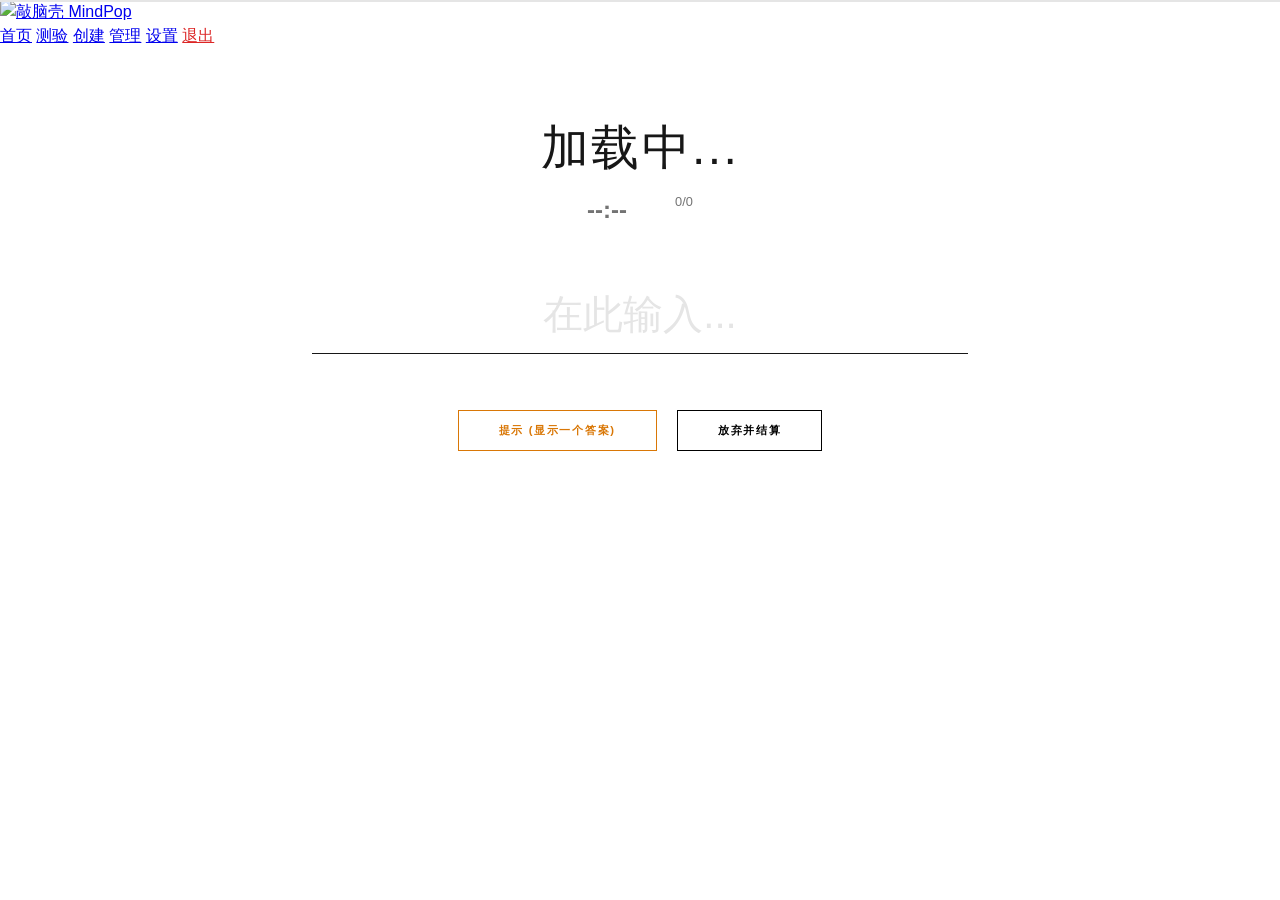
==== src/main/resources/static/index.html @ 4cd410e7 "Reveal individual quiz answers without awarding credit" ====
<!DOCTYPE html>
<html lang="zh-CN">
<head>
    <meta charset="UTF-8">
    <meta name="viewport" content="width=device-width, initial-scale=1.0">
    <title>敲脑壳 MindPop - 测验</title>
    <link rel="stylesheet" href="css/style.css?v=20260927-1">
    <link rel="stylesheet" href="css/navigation.css">
    <!-- Brand Logo & Favicon -->
    <link rel="icon" type="image/svg+xml" href="assets/img/brand/logo/主logo.svg">
    <link rel="apple-touch-icon" sizes="180x180" href="assets/img/brand/favicon/apple-touch-icon.png">
    <style>
    </style>
</head>
<body>
    <nav class="navbar">
        <a href="home.html" class="logo">
            <img src="assets/img/brand/logo/主logo.svg" alt="敲脑壳 MindPop" style="height: 32px; width: auto;">
        </a>
        <div class="nav-links">
            <a href="home.html">首页</a>
            <a href="quizzes.html">测验</a>
            <a href="create.html">创建</a>
            <a href="manage.html">管理</a>
            <a href="settings.html">设置</a>
            <a href="#" onclick="Auth.logout()" style="color: var(--error);">退出</a>
        </div>
    </nav>

    <div class="progress-bar"><div id="progress-fill" class="progress-fill"></div></div>

    <div id="quiz-container">
        <!-- 分组复习进度 - 仅在分组/复习模式下显示 -->
        <div id="group-review-progress" style="display: none; margin-bottom: 1.5rem; padding: 0.75rem 1rem; background: var(--hover); border-left: 3px solid var(--accent);">
            <span style="font-size: 0.75rem; color: var(--text-muted);">分组复习进度</span>
            <div style="font-size: 1rem; font-weight: 600; color: var(--text-main);">
                <span id="group-current-index">0</span> / <span id="group-total-count">0</span>
                <span id="group-progress-text" style="font-size: 0.7rem; color: var(--text-muted); font-weight: 400; margin-left: 0.5rem;"></span>
            </div>
        </div>

        <!-- 测验信息 -->
        <div id="quiz-header">
            <h1 id="quiz-title">加载中...</h1>
            <div id="quiz-stats">
                <span id="time-display">--:--</span>
                <span id="score-display" style="font-size: 0.8rem; color: var(--text-muted); margin-left: 1rem;">0/0</span>
            </div>
            <p id="quiz-description" style="margin-top: 1rem;"></p>
        </div>

        <!-- 输入区域 -->
        <div id="input-section">
            <input type="text" 
                   id="answer-input" 
                   placeholder="在此输入..." 
                   autocomplete="off"
                   spellcheck="false" />
            <div id="feedback-message" style="font-size: 0.7rem; height: 1rem; margin-top: 0.5rem;"></div>
            <button id="hint-btn" class="btn btn-small" onclick="showHint()" style="margin-right: 1rem;">提示 (显示一个答案)</button>
            <button id="give-up-btn" class="btn btn-small give-up-btn" onclick="giveUp()">放弃并结算</button>
        </div>

        <!-- 答案网格 -->
        <div id="answers-grid">
            <!-- 动态生成答案格子 -->
        </div>

        <!-- 填空题显示区 -->
        <div id="fill-blank-section" style="display: none;">
            <div id="fill-blank-question" class="fill-blank-question"></div>
            <div id="fill-blank-text" class="fill-blank-text"></div>
        </div>

        <!-- 结果面板 - 内嵌式布局 -->
        <div id="results-panel" style="display: none;">
            <!-- 结算统计区域 -->
            <div class="results-embedded">
                <!-- 标题 -->
                <h2 class="results-title">测验完成</h2>
                
                <!-- 统计卡片网格 -->
                <div class="results-stats">
                    <div class="stat-card">
                        <span class="stat-value" id="final-accuracy">0%</span>
                        <span class="stat-label">准确率</span>
                    </div>
                    <div class="stat-card">
                        <span class="stat-value" id="final-score">0/0</span>
                        <span class="stat-label">答对数</span>
                    </div>
                    <div class="stat-card">
                        <span class="stat-value" id="final-time">00:00</span>
                        <span class="stat-label">总用时</span>
                    </div>
                </div>
                
                <!-- 分隔线 -->
                <div class="results-divider"></div>
                
                <!-- 未答出区域 -->
                <div id="missed-section" class="missed-section">
                    <h3 class="missed-title">未答出项目</h3>
                    <div id="missed-answers" class="missed-list"></div>
                </div>
                
                <!-- 全部答对提示 -->
                <div id="perfect-section" class="perfect-section" style="display: none;">
                    <span class="perfect-icon">✓</span>
                    <span class="perfect-text">全部答对</span>
                </div>
                
                <!-- 操作按钮 -->
                <div class="results-actions">
                    <button id="restart-btn" class="btn btn-primary">重新开始</button>
                    <a href="quizzes.html" class="btn btn-secondary">返回列表</a>
                </div>
            </div>
        </div>
    </div>

    <script src="js/api.js?v=20260216-9"></script>
    <script src="js/theme.js?v=20260216-9"></script>
    <script src="js/review-api.js?v=20260216-9"></script>
    <script src="js/timer.js?v=20260216-9"></script>
    <script src="js/ui-renderer.js?v=20260927-1"></script>
    <script src="js/quiz-controller.js?v=20260927-1"></script>
    <script src="js/main.js?v=20260216-9"></script>

    <!-- 复习评级面板 - 仅复习模式显示 -->
    <div id="rating-panel" class="rating-panel" style="display: none;">
        <div style="text-align: center; font-size: 0.7rem; color: var(--text-muted); margin-bottom: 1rem; text-transform: uppercase; letter-spacing: 0.1em;">根据记忆程度选择评级 (1-4)</div>
        <div style="display: flex; justify-content: center; gap: 1rem;">
            <div class="rating-btn rating-again" onclick="submitRating(1)">
                <span>重来</span>
                <span class="interval">&lt;10分钟</span>
            </div>
            <div class="rating-btn rating-hard" onclick="submitRating(2)">
                <span>困难</span>
                <span class="interval">10分钟</span>
            </div>
            <div class="rating-btn rating-good" onclick="submitRating(3)">
                <span>良好</span>
                <span class="interval">1天</span>
            </div>
            <div class="rating-btn rating-easy" onclick="submitRating(4)">
                <span>简单</span>
                <span class="interval">4天</span>
            </div>
        </div>
    </div>

    <!-- 复习完成弹窗 -->
    <div id="review-completion-modal" style="display: none; position: fixed; top: 0; left: 0; right: 0; bottom: 0; background: rgba(255,255,255,0.9); z-index: 200; justify-content: center; align-items: center; backdrop-filter: blur(4px);">
        <div style="text-align: center; max-width: 400px; animation: fadeIn 0.4s ease-out;">
            <div style="font-size: 4rem; margin-bottom: 1rem;">✨</div>
            <h3 style="font-weight: 200; font-size: 2rem; color: var(--text-main); margin-bottom: 0.5rem;">复习完成</h3>
            <p id="review-completion-message" style="color: var(--text-muted); margin-bottom: 2rem; font-size: 0.9rem;">今日复习任务已全部完成</p>
            <div style="display: flex; gap: 1rem; justify-content: center;">
                <button onclick="returnToHome()" class="btn">返回首页</button>
                <button onclick="continueReview()" class="btn" style="border-color: var(--text-muted); color: var(--text-muted);">继续复习</button>
            </div>
        </div>
    </div>

    <script>
        // 复习模式相关变量
        let isReviewMode = false;
        let currentQuizStatus = null;

        // 检查是否是复习模式
        function checkReviewMode() {
            const params = new URLSearchParams(window.location.search);
            isReviewMode = params.get('mode') === 'review';
            if (isReviewMode) {
                document.body.classList.add('review-mode');
                loadQuizStatus();
            }
        }

        // 加载测验状态
        async function loadQuizStatus() {
            const params = new URLSearchParams(window.location.search);
            const quizId = params.get('id');
            if (!quizId || !isReviewMode) return;
            
            try {
                const status = await ReviewAPI.getQuizStatus(quizId);
                currentQuizStatus = status;
                updateRatingIntervals(status);
            } catch (error) {
                console.error('加载测验状态失败:', error);
            }
        }

        // 更新评级按钮间隔显示
        function updateRatingIntervals(status) {
            const intervals = calculateIntervals(status);
            document.querySelector('.rating-again span.interval').textContent = intervals[1];
            document.querySelector('.rating-hard span.interval').textContent = intervals[2];
            document.querySelector('.rating-good span.interval').textContent = intervals[3];
            document.querySelector('.rating-easy span.interval').textContent = intervals[4];
        }

        // 计算间隔
        function calculateIntervals(status) {
            const status_type = status.status;
            const ease = status.easeFactor || 2500;
            const currentInterval = status.intervalDays || 0;
            const learningStep = status.learningStep || 0;
            const MAX_INTERVAL = 365;

            let intervals = {};

            if (status_type === 'NEW' || status_type === 'LEARNING' || status_type === 'RELEARNING') {
                if (learningStep === 0) {
                    intervals = { 1: '<10分钟', 2: '<10分钟', 3: '10分钟', 4: '1天' };
                } else if (learningStep === 1) {
                    intervals = { 1: '<10分钟', 2: '10分钟', 3: '1小时', 4: '1天' };
                } else {
                    intervals = { 1: '<10分钟', 2: '1小时', 3: '1天', 4: '4天' };
                }
            } else {
                intervals[1] = '<10分钟';
                intervals[2] = formatInterval(Math.min(MAX_INTERVAL, Math.max(1, Math.round(currentInterval * 1.2))));
                intervals[3] = formatInterval(Math.min(MAX_INTERVAL, Math.max(1, Math.round(currentInterval * ease / 1000))));
                intervals[4] = formatInterval(Math.min(MAX_INTERVAL, Math.max(1, Math.round(currentInterval * ease / 1000 * 1.3))));
            }

            return intervals;
        }

        function formatInterval(days) {
            if (days < 1) {
                const hours = Math.round(days * 24);
                if (hours < 1) return '<1小时';
                return `${hours}小时`;
            }
            return days === 1 ? '1天' : `${days}天`;
        }

        // 显示评级面板
        function showRatingPanel() {
            if (!isReviewMode) return;
            // 更新评级按钮上的间隔时间
            if (currentQuizStatus) {
                updateRatingIntervals(currentQuizStatus);
            }
            document.getElementById('rating-panel').style.display = 'block';
        }

        // 提交评级
        async function submitRating(rating) {
            const params = new URLSearchParams(window.location.search);
            const quizId = params.get('id');
            const groupId = params.get('groupId');
            if (!quizId) return;

            try {
                const status = currentQuizStatus?.status;
                console.log('提交评级 - 当前状态:', status, '分组:', groupId);
                let result;

                // NEW 和 LEARNING 状态使用学习评级 API，其他状态（RELEARNING/REVIEW）使用复习评级 API
                if (status === 'NEW' || status === 'LEARNING') {
                    result = await ReviewAPI.submitLearnRating(quizId, rating, groupId);
                } else {
                    result = await ReviewAPI.submitReviewRating(quizId, rating, groupId);
                }
                console.log('评级结果:', result);

                if (result.nextQuizId) {
                    console.log('跳转到下一个测验:', result.nextQuizId);
                    const groupParam = groupId ? `&groupId=${groupId}` : '';
                    window.location.href = `index.html?id=${result.nextQuizId}&mode=review${groupParam}`;
                } else if (result.completed) {
                    console.log('显示完成弹窗');
                    showReviewCompletionModal();
                } else {
                    console.log('后端未返回 nextQuizId，尝试从 sessionStorage 获取');
                    // 尝试从 sessionStorage 获取下一个测验
                    const reviewList = JSON.parse(sessionStorage.getItem('reviewQuizList') || '[]');
                    const currentIndex = reviewList.indexOf(parseInt(quizId));
                    if (currentIndex >= 0 && currentIndex < reviewList.length - 1) {
                        const nextQuizId = reviewList[currentIndex + 1];
                        console.log('从 sessionStorage 获取下一个测验:', nextQuizId);
                        const groupParam = groupId ? `&groupId=${groupId}` : '';
                        window.location.href = `index.html?id=${nextQuizId}&mode=review${groupParam}`;
                    } else {
                        console.log('没有下一个测验，显示完成弹窗');
                        showReviewCompletionModal();
                    }
                }
            } catch (error) {
                console.error('提交评级失败:', error);
                alert('提交失败，请重试');
            }
        }

        // 显示完成弹窗
        function showReviewCompletionModal() {
            document.getElementById('review-completion-modal').style.display = 'flex';
        }

        // 返回首页
        function returnToHome() {
            window.location.href = 'home.html';
        }

        // 继续复习
        async function continueReview() {
            const params = new URLSearchParams(window.location.search);
            const groupId = params.get('groupId');
            const currentQuizId = params.get('id');
            
            // 如果有 groupId，从后端获取下一个；如果没有 groupId（全局复习），从 sessionStorage 获取
            if (groupId) {
                try {
                    const next = await ReviewAPI.getNextQuiz(groupId, currentQuizId);
                    if (next && next.quizId) {
                        window.location.href = `index.html?id=${next.quizId}&mode=review&groupId=${groupId}`;
                    } else {
                        showReviewCompletionModal();
                    }
                } catch (error) {
                    console.error('获取下一个测验失败:', error);
                }
            } else {
                // 从 sessionStorage 获取下一个（全局复习）
                const reviewList = JSON.parse(sessionStorage.getItem('reviewQuizList') || '[]');
                const currentIndex = reviewList.indexOf(parseInt(currentQuizId));
                if (currentIndex >= 0 && currentIndex < reviewList.length - 1) {
                    const nextQuizId = reviewList[currentIndex + 1];
                    window.location.href = `index.html?id=${nextQuizId}&mode=review`;
                } else {
                    showReviewCompletionModal();
                }
            }
        }

        // 提示只揭示下一项，不算答对。
        function showHint() {
            // 获取全局 quizController 实例
            if (!window.quizController || !window.quizController.isQuizActive) {
                alert('测验未开始或已结束');
                return;
            }

            const controller = window.quizController;
            
            const revealed = controller.quizType === 'FILL_BLANK'
                ? (controller.fillBlankQuiz?.blanks || []).some((_, index) => controller.revealBlank(index))
                : (controller.answers || []).some(answer => controller.revealAnswer(answer.id));
            if (!revealed) alert('已经没有可提示的答案了');
        }

        // 键盘快捷键
        document.addEventListener('keydown', (e) => {
            if (!isReviewMode) return;
            if (document.getElementById('rating-panel').style.display !== 'block') return;
            
            switch (e.key) {
                case '1': e.preventDefault(); submitRating(1); break;
                case '2': e.preventDefault(); submitRating(2); break;
                case '3':
                case ' ': e.preventDefault(); submitRating(3); break;
                case '4': e.preventDefault(); submitRating(4); break;
            }
        });

        // 页面加载时检查复习模式
        checkReviewMode();
        
        // 移动端输入法处理：输入框获得焦点时滚动到可视区域
        const answerInput = document.getElementById('answer-input');
        if (answerInput) {
            answerInput.addEventListener('focus', () => {
                // 检测是否为移动设备（屏幕宽度小于768px或存在touch事件支持）
                const isMobile = window.innerWidth <= 768 || 'ontouchstart' in window;
                if (isMobile) {
                    setTimeout(() => {
                        answerInput.scrollIntoView({ behavior: 'smooth', block: 'center' });
                    }, 300); // 延迟等待键盘弹出
                }
            });
        }
    </script>
</body>
</html>
---- src/main/resources/static/css/style.css ----
/* 全局样式 - Minimalist Zen */
:root {
    --bg: #ffffff;
    --text-main: #171717;
    --text-muted: #737373;
    --border: #e5e5e5;
    --accent: #000000;
    --success: #16a34a;
    --error: #dc2626;
    --warning: #d97706;
    --hover: #f5f5f5;
    --font-stack: -apple-system, BlinkMacSystemFont, "Segoe UI", Roboto, Helvetica, Arial, sans-serif;
}

/* 暗黑模式 */
.dark-mode {
    --bg: #171717;
    --text-main: #ffffff;
    --text-muted: #a3a3a3;
    --border: #404040;
    --accent: #ffffff;
    --success: #22c55e;
    --error: #ef4444;
    --warning: #f59e0b;
    --hover: #262626;
}

* {
    margin: 0;
    padding: 0;
    box-sizing: border-box;
}

html {
    overflow-y: scroll;
}

body {
    font-family: var(--font-stack);
    background-color: var(--bg);
    color: var(--text-main);
    line-height: 1.5;
    -webkit-font-smoothing: antialiased;
    min-height: 100vh;
}

#quiz-container {
    max-width: 720px;
    width: 100%;
    margin: 2rem auto;
    padding: 2rem;
    position: relative;
    z-index: 1;
}

/* 进度条 */
.progress-bar {
    position: fixed;
    top: 0;
    left: 0;
    width: 100%;
    height: 2px;
    background: var(--border);
    z-index: 1000;
}
.progress-fill {
    height: 100%;
    background: var(--accent);
    width: 0%;
    transition: width 0.3s ease;
}

/* 基础组件 */
.btn {
    display: inline-block;
    padding: 0.75rem 2.5rem;
    border: 1px solid var(--accent);
    background: transparent;
    color: var(--accent);
    text-transform: uppercase;
    font-size: 0.7rem;
    font-weight: 700;
    letter-spacing: 0.15em;
    cursor: pointer;
    transition: all 0.2s;
    text-decoration: none;
    outline: none;
    border-radius: 0; /* 确保无圆角 */
}

.btn:hover {
    background: var(--accent);
    color: var(--bg);
}

.btn-small {
    padding: 0.5rem 1rem;
    font-size: 0.65rem;
}

/* 统一所有原生按钮和特定功能按钮 */
button:not(.filter-item):not(.rating-btn):not(.reveal-answer-button):not(.fill-blank-reveal-button),
input[type="button"], 
input[type="submit"] {
    display: inline-block;
    padding: 0.75rem 2.5rem;
    border: 1px solid var(--accent);
    background: transparent;
    color: var(--accent);
    text-transform: uppercase;
    font-size: 0.7rem;
    font-weight: 700;
    letter-spacing: 0.15em;
    cursor: pointer;
    transition: all 0.2s;
    text-decoration: none;
    outline: none;
    border-radius: 0;
}

button:not(.filter-item):not(.rating-btn):not(.reveal-answer-button):not(.fill-blank-reveal-button):hover,
input[type="button"]:hover,
input[type="submit"]:hover {
    background: var(--accent);
    color: var(--bg);
}

/* 列表项样式 */
.list-item {
    display: flex;
    justify-content: space-between;
    align-items: center;
    padding: 1.25rem 0;
    border-bottom: 1px solid var(--border);
    text-decoration: none;
    color: inherit;
    transition: background 0.2s;
    cursor: pointer;
}
.list-item:hover {
    background: var(--hover);
    padding-left: 0.5rem;
}
.list-info .title {
    font-weight: 600;
    font-size: 1rem;
    display: block;
}
.list-info .sub {
    font-size: 0.8rem;
    color: var(--text-muted);
}

/* 测验头部 */
#quiz-header {
    text-align: center;
    margin-bottom: 3rem;
}
#quiz-title {
    font-weight: 200;
    font-size: 3rem;
    color: var(--text-main);
    margin-bottom: 0.5rem;
    letter-spacing: 0.05em;
}
#quiz-description {
    color: var(--text-muted);
    font-size: 0.9rem;
    margin-bottom: 1rem;
}

/* 计时器和得分 */
#quiz-stats {
    display: flex;
    justify-content: center;
    gap: 2rem;
    margin-bottom: 2rem;
}
#timer, #score {
    font-size: 1.2rem;
}
#time-display {
    font-size: 1.5rem;
    font-weight: 600;
    color: var(--text-muted);
    font-variant-numeric: tabular-nums;
}
#score-display {
    color: var(--text-muted);
}

/* 输入区域 */
#input-section {
    margin-bottom: 4rem;
    text-align: center;
}
#answer-input {
    width: 100%;
    border: none;
    border-bottom: 1px solid var(--text-main);
    padding: 1rem 0;
    font-size: 2.5rem;
    text-align: center;
    outline: none;
    background: transparent;
    font-family: inherit;
    transition: border-color 0.2s;
}
#answer-input::placeholder {
    color: var(--border);
}
#answer-input:focus {
    border-bottom-color: var(--accent);
}

.give-up-btn {
    margin-top: 2rem;
    border-color: var(--error);
    color: var(--error);
}
.give-up-btn:hover {
    background: var(--error);
    color: white;
}

/* 提示按钮样式 */
#hint-btn {
    margin-top: 2rem;
    border-color: var(--warning);
    color: var(--warning);
}

#hint-btn:hover {
    background: var(--warning);
    color: white;
}

#hint-btn:disabled {
    border-color: var(--border);
    color: var(--text-muted);
    cursor: not-allowed;
}

/* 答案网格 */
#answers-grid {
    display: grid;
    grid-template-columns: repeat(auto-fill, minmax(120px, 1fr));
    gap: 1rem;
    margin-top: 2rem;
}
.answer-item {
    font-size: 0.85rem;
    padding: 0.5rem;
    color: var(--border);
    text-align: center;
    transition: color 0.2s;
    border: 1px solid var(--border);
    min-height: 2.5rem;
    display: flex;
    align-items: center;
    justify-content: center;
}
.answer-item.found {
    color: var(--text-main);
    font-weight: 600;
    background: transparent;
    box-shadow: none;
    transform: none;
}
.answer-item.revealed {
    color: var(--text-muted);
    border-style: dashed;
}
.reveal-answer-button,
.fill-blank-reveal-button {
    border: 0;
    background: var(--text-main);
    color: var(--bg);
    font: inherit;
    cursor: pointer;
    opacity: 0;
    pointer-events: none;
}
.reveal-answer-button::after,
.fill-blank-reveal-button::after {
    content: '显示答案';
}
.answer-item:hover .reveal-answer-button,
.reveal-answer-button:focus-visible,
.fill-blank-placeholder:hover .fill-blank-reveal-button,
.fill-blank-reveal-button:focus-visible {
    opacity: 1;
    pointer-events: auto;
}
.reveal-answer-button { font-size: 0.75rem; padding: 0.2rem 0.4rem; }
@media (hover: none) {
    .reveal-answer-button,
    .fill-blank-reveal-button { opacity: 1; pointer-events: auto; }
}

/* 答案内容和注释上下排列 */
.answer-item {
    flex-direction: column;
    gap: 0.25rem;
}

.answer-item .answer-content {
    display: block;
    word-break: break-word;
    font-weight: 600;
}

.answer-item .answer-required {
    color: var(--text-main);
    font-weight: 600;
    background: linear-gradient(transparent 48%, #fff0a8 48%);
}

.answer-item .answer-context {
    color: var(--text-muted);
    font-weight: 400;
}

.dark-mode .answer-item .answer-required {
    background: linear-gradient(transparent 48%, #6b4f00 48%);
}

.answer-item.missed .answer-required {
    color: var(--error);
    background: linear-gradient(transparent 48%, rgba(220, 38, 38, 0.18) 48%);
}

.answer-item .answer-part-placeholder {
    display: block;
    min-width: 4rem;
    color: var(--border);
    letter-spacing: 0.08rem;
}

.answer-item .answer-comment {
    display: block;
    color: var(--text-muted);
    font-size: 0.75rem;
    font-weight: 400;
    word-break: break-word;
}

.answer-item.missed {
    color: var(--error);
    font-weight: 600;
    border-bottom: 1px dotted var(--error);
}

/* 结果面板 */
#results-panel {
    text-align: center;
    padding: 2rem 0;
}
#results-panel h2 {
    font-weight: 200;
    font-size: 3rem;
    margin-bottom: 1rem;
}

/* 筛选器 */
.filter-bar {
    margin-bottom: 2rem;
    display: flex;
    flex-direction: column;
    gap: 1rem;
}
.filter-row {
    display: flex;
    gap: 1.5rem;
    border-bottom: 1px solid var(--border);
    padding-bottom: 0.5rem;
}
.filter-label {
    font-size: 0.7rem;
    color: var(--text-muted);
    font-weight: 700;
    width: 3rem;
    text-transform: uppercase;
}
.filter-item {
    font-size: 0.7rem;
    color: var(--text-muted);
    cursor: pointer;
    padding: 0 0.2rem;
    transition: all 0.2s;
}
.filter-item.active {
    color: var(--text-main);
    border-bottom: 1px solid var(--accent);
}

/* 首页统计 */
.home-hero {
    text-align: center;
    padding: 4rem 0 3rem;
    margin-bottom: 2rem;
}
.home-stats {
    display: flex;
    justify-content: center;
    gap: 2rem;
    margin: 3rem 0;
    flex-wrap: wrap;
}
.stat-box {
    text-align: center;
    min-width: 100px;
    padding: 1rem;
    border: 1px solid var(--border);
}
.stat-num {
    font-size: 2.5rem;
    font-weight: 200;
    display: block;
    line-height: 1;
}
.stat-label {
    font-size: 0.6rem;
    text-transform: uppercase;
    color: var(--text-muted);
    letter-spacing: 0.1em;
    margin-top: 0.5rem;
}

/* 批量操作工具栏 */
.bulk-actions {
    display: flex;
    align-items: center;
    gap: 1rem;
    padding: 1rem;
    background: var(--hover);
    margin-bottom: 1rem;
    font-size: 0.75rem;
}

/* 复习模式评级面板 */
.rating-panel {
    position: fixed;
    bottom: 0;
    left: 0;
    right: 0;
    background: var(--bg);
    border-top: 1px solid var(--border);
    padding: 2rem;
    display: flex;
    justify-content: center;
    gap: 1rem;
    z-index: 100;
}
.rating-btn {
    flex: 1;
    max-width: 120px;
    padding: 1rem;
    text-align: center;
    border: 1px solid var(--border);
    cursor: pointer;
    transition: all 0.2s;
}
.rating-btn:hover { background: var(--hover); border-color: var(--accent); }
.rating-btn .interval { display: block; font-size: 0.6rem; color: var(--text-muted); margin-top: 0.4rem; }

/* 表单样式 */
.form-group {
    margin-bottom: 1.5rem;
}
.form-label {
    display: block;
    font-size: 0.7rem;
    font-weight: 700;
    text-transform: uppercase;
    margin-bottom: 0.5rem;
}
.form-input {
    width: 100%;
    border: 1px solid var(--border);
    padding: 0.75rem;
    font-family: inherit;
    outline: none;
    transition: border-color 0.2s;
}
.form-input:focus {
    border-color: var(--accent);
}

/* 动画 */
.fade-in {
    animation: fadeIn 0.4s ease-out;
}
@keyframes fadeIn {
    from { opacity: 0; transform: translateY(10px); }
    to { opacity: 1; transform: translateY(0); }
}

/* 填空题样式 */
#fill-blank-section {
    margin-top: 30px;
}

.fill-blank-question {
    padding: 0;
    font-size: 1.2em;
    line-height: 1.8;
    color: var(--text-main);
    background: transparent;
    border-radius: 0;
}

.fill-blank-placeholder {
    display: inline;
    font-family: inherit;
    font-size: inherit;
    line-height: inherit;
    vertical-align: baseline;
    position: relative;
    white-space: nowrap;
}

/* 未作答的占位样式 - 灰色下划线 */
.fill-blank-placeholder.empty {
    background: transparent;
    border: none;
    border-bottom: 1px solid var(--border);
    border-radius: 0;
    padding: 0 4px;
    color: transparent;
    min-width: 2em;
    display: inline-block;
}

/* 已作答样式 - 文字加下划线，无框 */
.fill-blank-placeholder.filled {
    background: transparent;
    color: var(--text-main);
    border: none;
    border-bottom: 1px solid var(--accent);
    border-radius: 0;
    padding: 0 4px;
    display: inline;
}

/* 未答出样式 - 红色下划线 */
.fill-blank-placeholder.missed {
    background: transparent;
    color: var(--error);
    border: none;
    border-bottom: 1px solid var(--error);
    border-radius: 0;
    padding: 0 4px;
    display: inline;
}
.fill-blank-placeholder.revealed {
    color: var(--text-muted);
    border-bottom: 1px dashed var(--text-muted);
}
.fill-blank-reveal-button {
    position: absolute;
    left: 50%;
    bottom: 100%;
    transform: translateX(-50%);
    white-space: nowrap;
    font-size: 0.7rem;
    padding: 0.15rem 0.3rem;
    z-index: 1;
}

.fill-blank-placeholder:hover {
    border-color: var(--text-muted);
}

.fill-blank-placeholder.filled:hover {
    background: var(--accent);
    border-color: var(--accent);
}

.fill-blank-placeholder.missed:hover {
    background: var(--error);
    border-color: var(--error);
}

/* 分组答题模式样式 */
.group-progress {
    background: linear-gradient(135deg, #48bb78 0%, #38a169 100%);
    color: white;
    padding: 15px 20px;
    border-radius: 10px;
    margin-bottom: 20px;
    display: flex;
    justify-content: space-between;
    align-items: center;
    flex-wrap: wrap;
    gap: 10px;
}

.group-progress-info {
    display: flex;
    align-items: center;
    gap: 15px;
}

.group-progress-info span:first-child {
    font-weight: bold;
    font-size: 1.1em;
}

.current-quiz-name {
    background: rgba(255, 255, 255, 0.2);
    padding: 5px 15px;
    border-radius: 20px;
    font-size: 0.9em;
}

.group-nav-hint {
    background: rgba(255, 255, 255, 0.2);
    padding: 5px 15px;
    border-radius: 20px;
    font-size: 0.9em;
}

/* 分组结果汇总 */
.group-results-summary {
    margin-top: 20px;
    padding: 20px;
    background: #f8f9fa;
    border-radius: 10px;
}

.group-results-summary h3 {
    color: #48bb78;
    margin-bottom: 15px;
}

.group-result-item {
    display: flex;
    justify-content: space-between;
    padding: 10px 15px;
    background: white;
    border-radius: 8px;
    margin-bottom: 10px;
    box-shadow: 0 2px 5px rgba(0,0,0,0.1);
}

.group-result-item .quiz-name {
    color: #333;
    font-weight: 500;
}

.group-result-item .quiz-score {
    color: #48bb78;
    font-weight: bold;
}

/* 分组模式下的导航提示 */
.group-nav-arrows {
    position: fixed;
    bottom: 50%;
    transform: translateY(50%);
    font-size: 3em;
    color: #667eea;
    opacity: 0;
    transition: opacity 0.3s;
    pointer-events: none;
}

.group-mode:hover .group-nav-arrows {
    opacity: 0.5;
}

.nav-arrow-left {
    left: 20px;
}

.nav-arrow-right {
    right: 20px;
}

/* 结算界面 - 内嵌式布局 */
.results-embedded {
    margin-top: 2rem;
    padding-top: 2rem;
    border-top: 1px solid var(--border);
    animation: fadeIn 0.4s ease-out;
}

.results-title {
    font-size: 1.5rem;
    font-weight: 200;
    letter-spacing: 0.3em;
    color: var(--text-main);
    margin-bottom: 2rem;
    text-align: center;
}

.results-stats {
    display: flex;
    justify-content: center;
    gap: 1.5rem;
    margin-bottom: 2rem;
}

.stat-card {
    min-width: 100px;
    padding: 1.25rem 1rem;
    border: 1px solid var(--border);
    text-align: center;
    background: var(--bg);
}

.stat-card .stat-value {
    display: block;
    font-size: 2rem;
    font-weight: 200;
    color: var(--text-main);
    line-height: 1;
    margin-bottom: 0.5rem;
}

.stat-card .stat-label {
    font-size: 0.65rem;
    color: var(--text-muted);
    letter-spacing: 0.1em;
    text-transform: uppercase;
}

.results-divider {
    width: 100%;
    height: 1px;
    background: var(--border);
    margin: 2rem 0;
}

/* 未答出区域 */
.missed-section {
    margin-bottom: 2rem;
}

.missed-title {
    font-size: 0.7rem;
    letter-spacing: 0.15em;
    color: var(--text-muted);
    text-transform: uppercase;
    margin-bottom: 1rem;
    text-align: center;
}

.missed-list {
    display: flex;
    flex-direction: column;
    gap: 0.5rem;
}

.missed-item {
    display: flex;
    justify-content: space-between;
    align-items: center;
    padding: 0.875rem 1rem;
    border: 1px solid var(--error);
    font-size: 0.85rem;
    color: var(--error);
}

.missed-item .missed-comment {
    color: var(--text-muted);
    font-size: 0.75rem;
    font-style: italic;
}

/* 全部答对 */
.perfect-section {
    display: flex;
    align-items: center;
    justify-content: center;
    gap: 0.75rem;
    padding: 1.5rem;
    margin-bottom: 2rem;
    border: 1px solid var(--success);
    color: var(--success);
}

.perfect-icon {
    font-size: 1.2rem;
    font-weight: 600;
}

.perfect-text {
    font-size: 0.85rem;
    letter-spacing: 0.15em;
    text-transform: uppercase;
}

/* 操作按钮 */
.results-actions {
    display: flex;
    justify-content: center;
    gap: 1rem;
    margin-bottom: 2rem;
}

.results-actions .btn {
    min-width: 120px;
}

.btn-primary {
    background: var(--accent);
    color: var(--bg);
}

.btn-primary:hover {
    background: transparent;
    color: var(--accent);
}

.btn-secondary {
    border-color: var(--text-muted);
    color: var(--text-muted);
}

.btn-secondary:hover {
    border-color: var(--accent);
    color: var(--accent);
    background: transparent;
}
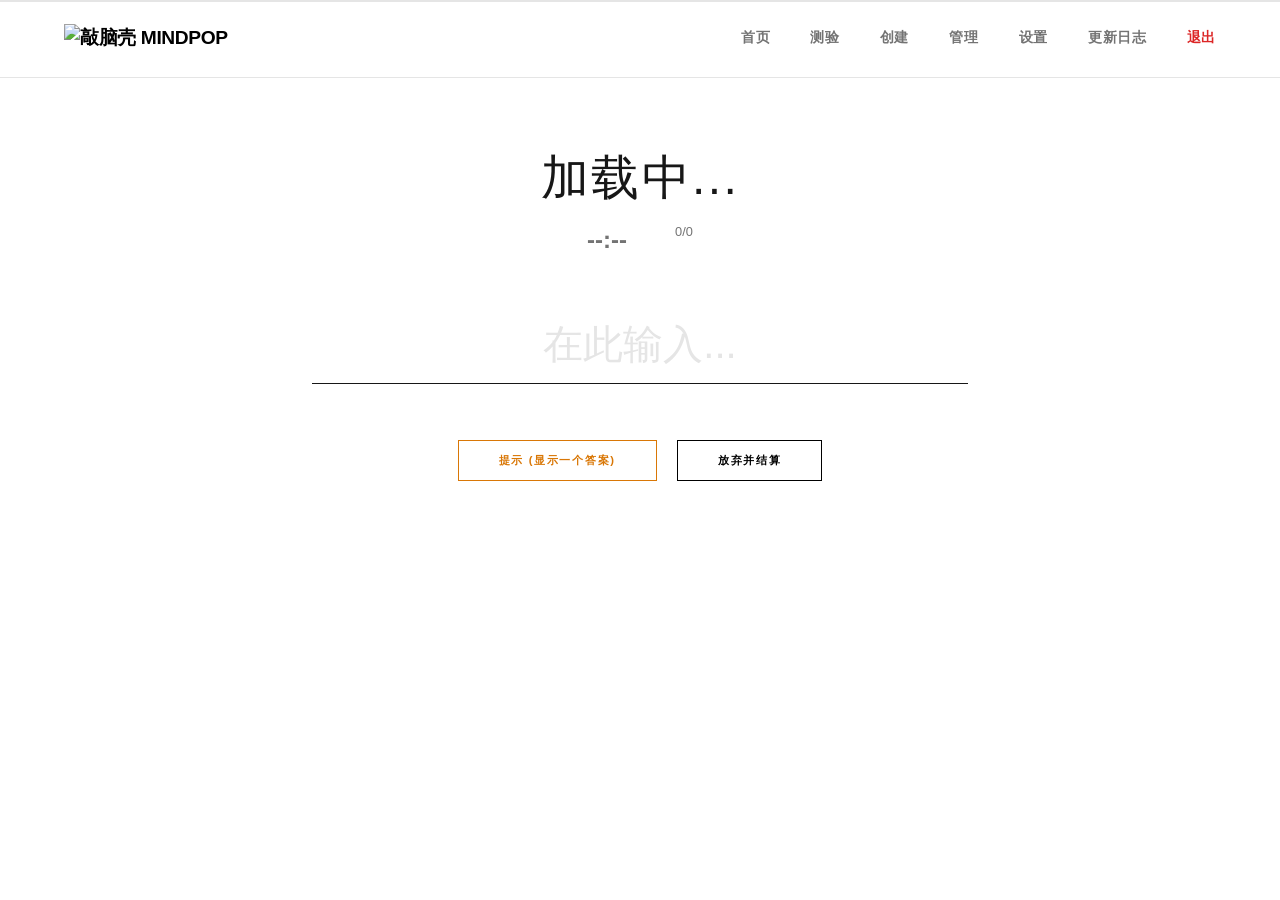
==== commit b4703ede: "Surface changelog entry in site navigation The public changelog was only reachable from the home pag" ====
--- a/src/main/resources/static/index.html
+++ b/src/main/resources/static/index.html
@@ -23,6 +23,7 @@
             <a href="create.html">创建</a>
             <a href="manage.html">管理</a>
             <a href="settings.html">设置</a>
+            <a href="changelog.html">更新日志</a>
             <a href="#" onclick="Auth.logout()" style="color: var(--error);">退出</a>
         </div>
     </nav>
@@ -124,7 +125,7 @@
     <script src="js/review-api.js?v=20260216-9"></script>
     <script src="js/timer.js?v=20260216-9"></script>
     <script src="js/ui-renderer.js?v=20260927-1"></script>
-    <script src="js/quiz-controller.js?v=20260927-1"></script>
+    <script src="js/quiz-controller.js?v=20260930-1"></script>
     <script src="js/main.js?v=20260216-9"></script>
 
     <!-- 复习评级面板 - 仅复习模式显示 -->
--- a/src/main/resources/static/css/navigation.css
+++ b/src/main/resources/static/css/navigation.css
@@ -0,0 +1,79 @@
+/* 统一导航样式 - Minimalist Zen */
+.navbar {
+    padding: 1.5rem 4rem;
+    display: flex;
+    justify-content: space-between;
+    align-items: center;
+    border-bottom: 1px solid var(--border);
+    position: sticky;
+    top: 0;
+    background: var(--bg);
+    z-index: 1000;
+    width: 100%;
+    box-sizing: border-box;
+}
+
+.logo {
+    font-weight: 800;
+    letter-spacing: -0.02em;
+    font-size: 1.2rem;
+    text-transform: uppercase;
+    cursor: pointer;
+    text-decoration: none;
+    color: var(--accent);
+    flex: 0 0 auto;
+}
+
+.nav-links {
+    display: flex;
+    gap: 2.5rem;
+    align-items: center;
+    flex: 0 0 auto;
+}
+
+.nav-links a {
+    color: var(--text-muted);
+    text-decoration: none;
+    font-size: 0.85rem;
+    font-weight: 600;
+    letter-spacing: 0.05em;
+    transition: all 0.2s;
+}
+
+.nav-links a:hover, .nav-links a.active {
+    color: var(--text-main);
+}
+
+.nav-links a.active {
+    border-bottom: 2px solid var(--accent);
+    padding-bottom: 4px;
+}
+
+/* 移除旧的渐变和复杂样式 */
+.mode-switcher-badge {
+    display: inline-block;
+    min-width: 18px;
+    padding: 2px 4px;
+    background: var(--error);
+    color: white;
+    border-radius: 2px;
+    font-size: 0.6rem;
+    font-weight: 600;
+    margin-left: 4px;
+    vertical-align: top;
+}
+
+/* 响应式 */
+@media (max-width: 768px) {
+    .navbar {
+        padding: 1rem;
+        flex-direction: column;
+        gap: 1rem;
+    }
+    
+    .navbar-nav, .nav-links {
+        gap: 1rem;
+        flex-wrap: wrap;
+        justify-content: center;
+    }
+}
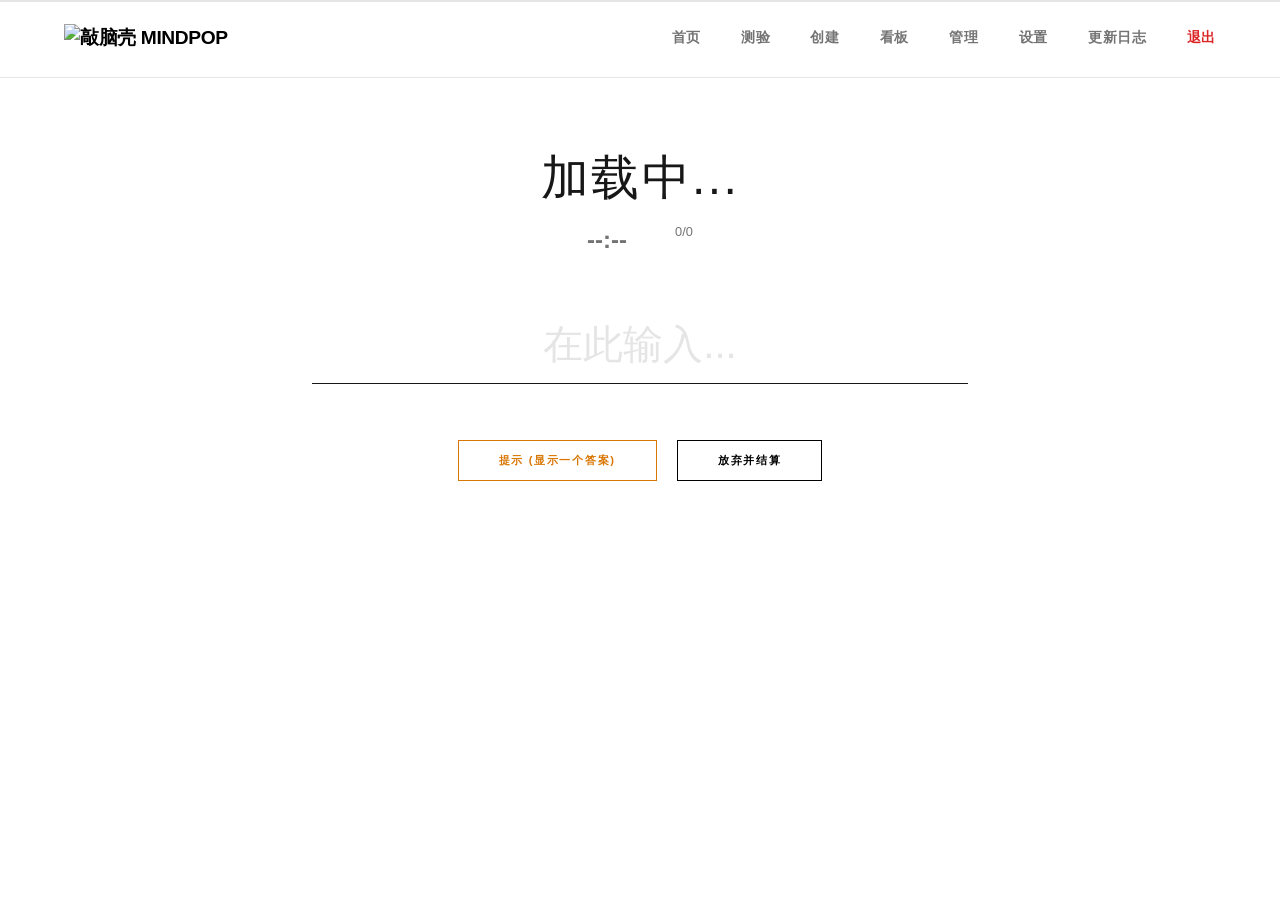
==== commit 8b896ceb: "Fix site navigation and serialize Agent API writes" ====
--- a/src/main/resources/static/index.html
+++ b/src/main/resources/static/index.html
@@ -21,6 +21,7 @@
             <a href="home.html">首页</a>
             <a href="quizzes.html">测验</a>
             <a href="create.html">创建</a>
+            <a href="stats.html">看板</a>
             <a href="manage.html">管理</a>
             <a href="settings.html">设置</a>
             <a href="changelog.html">更新日志</a>
